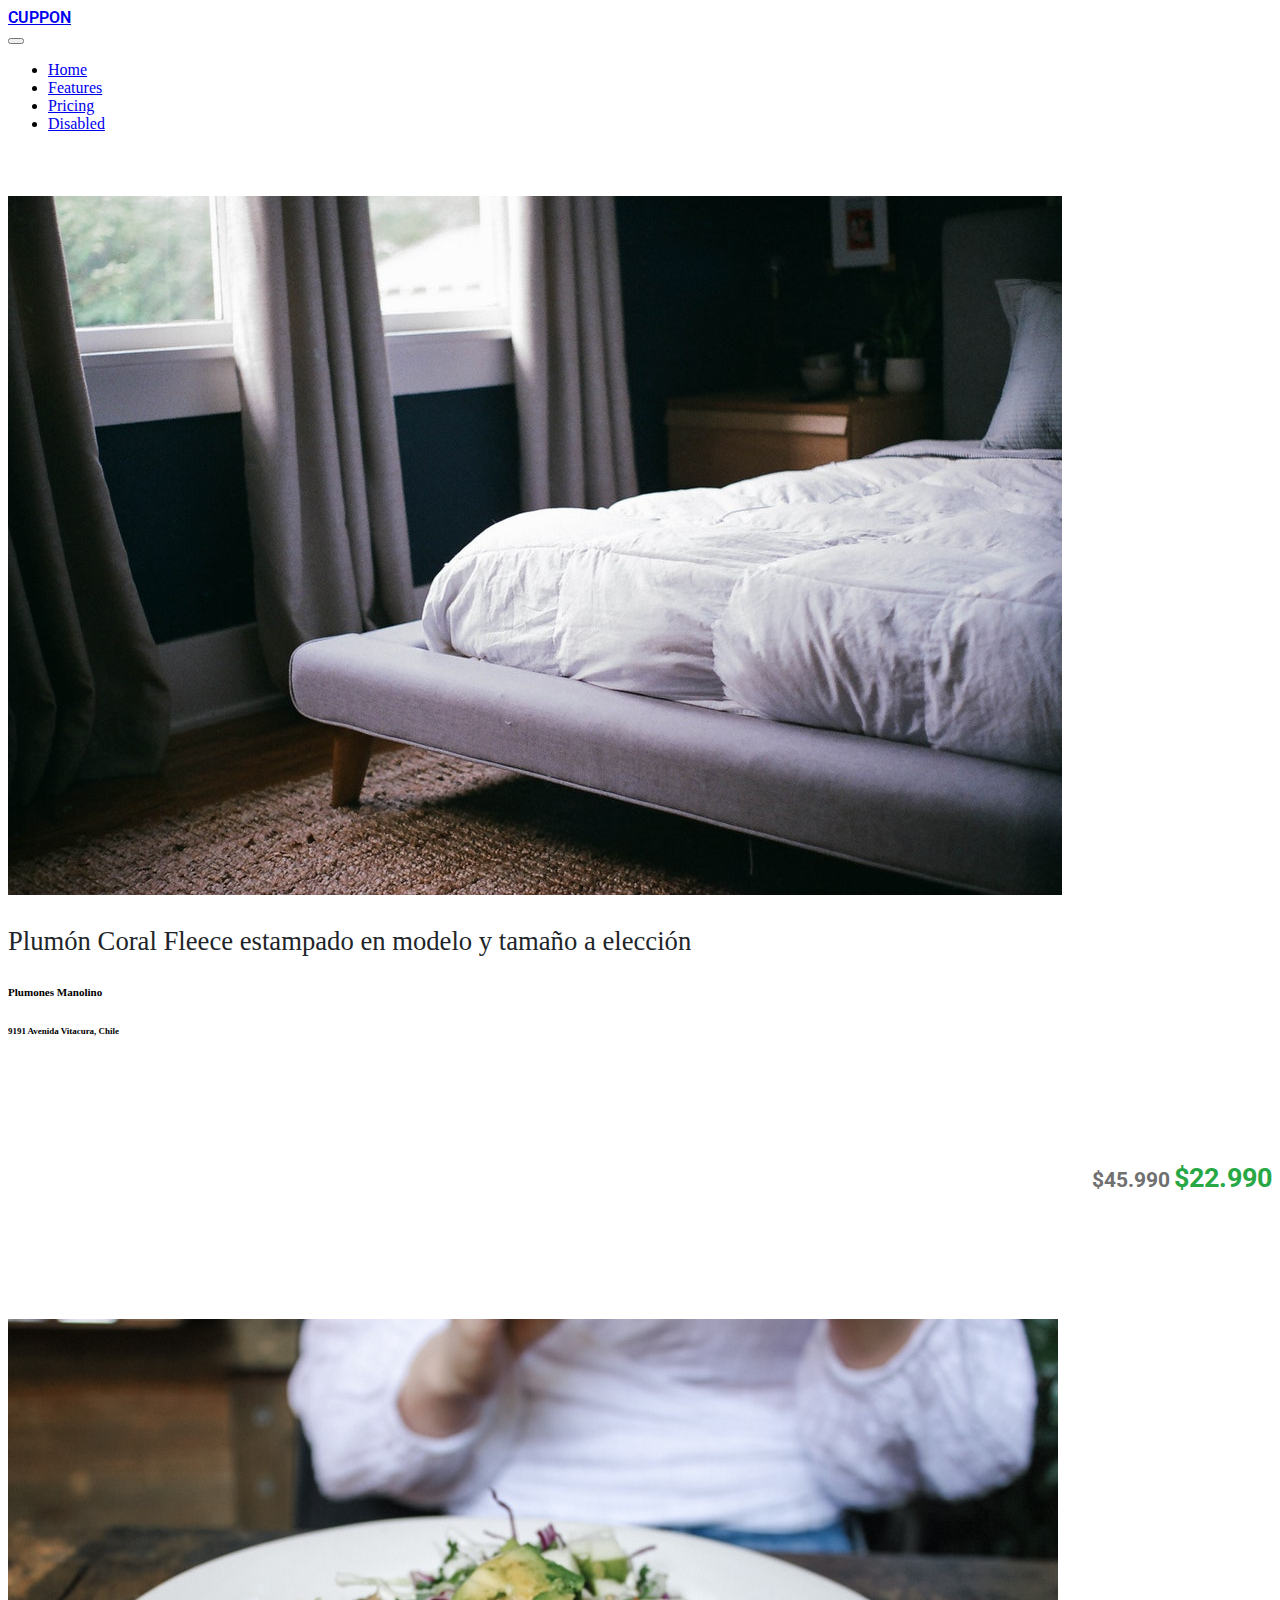
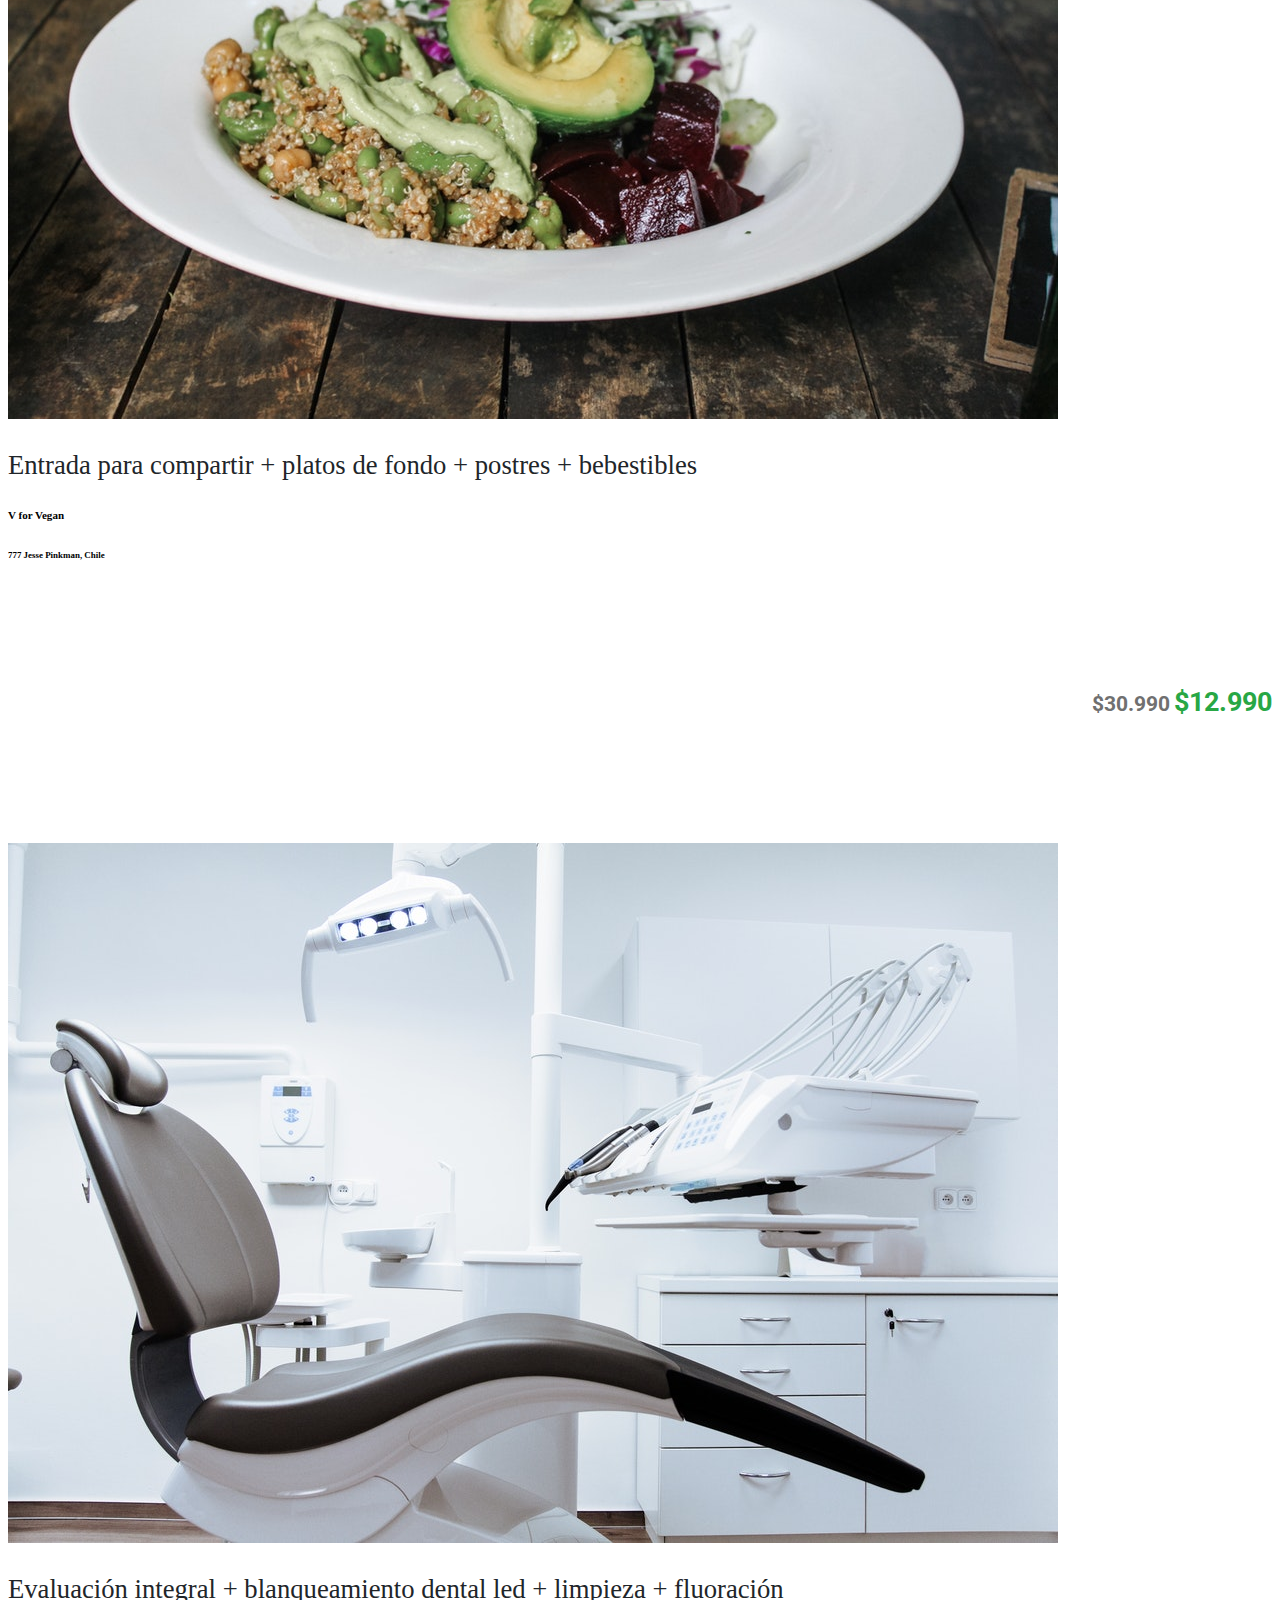
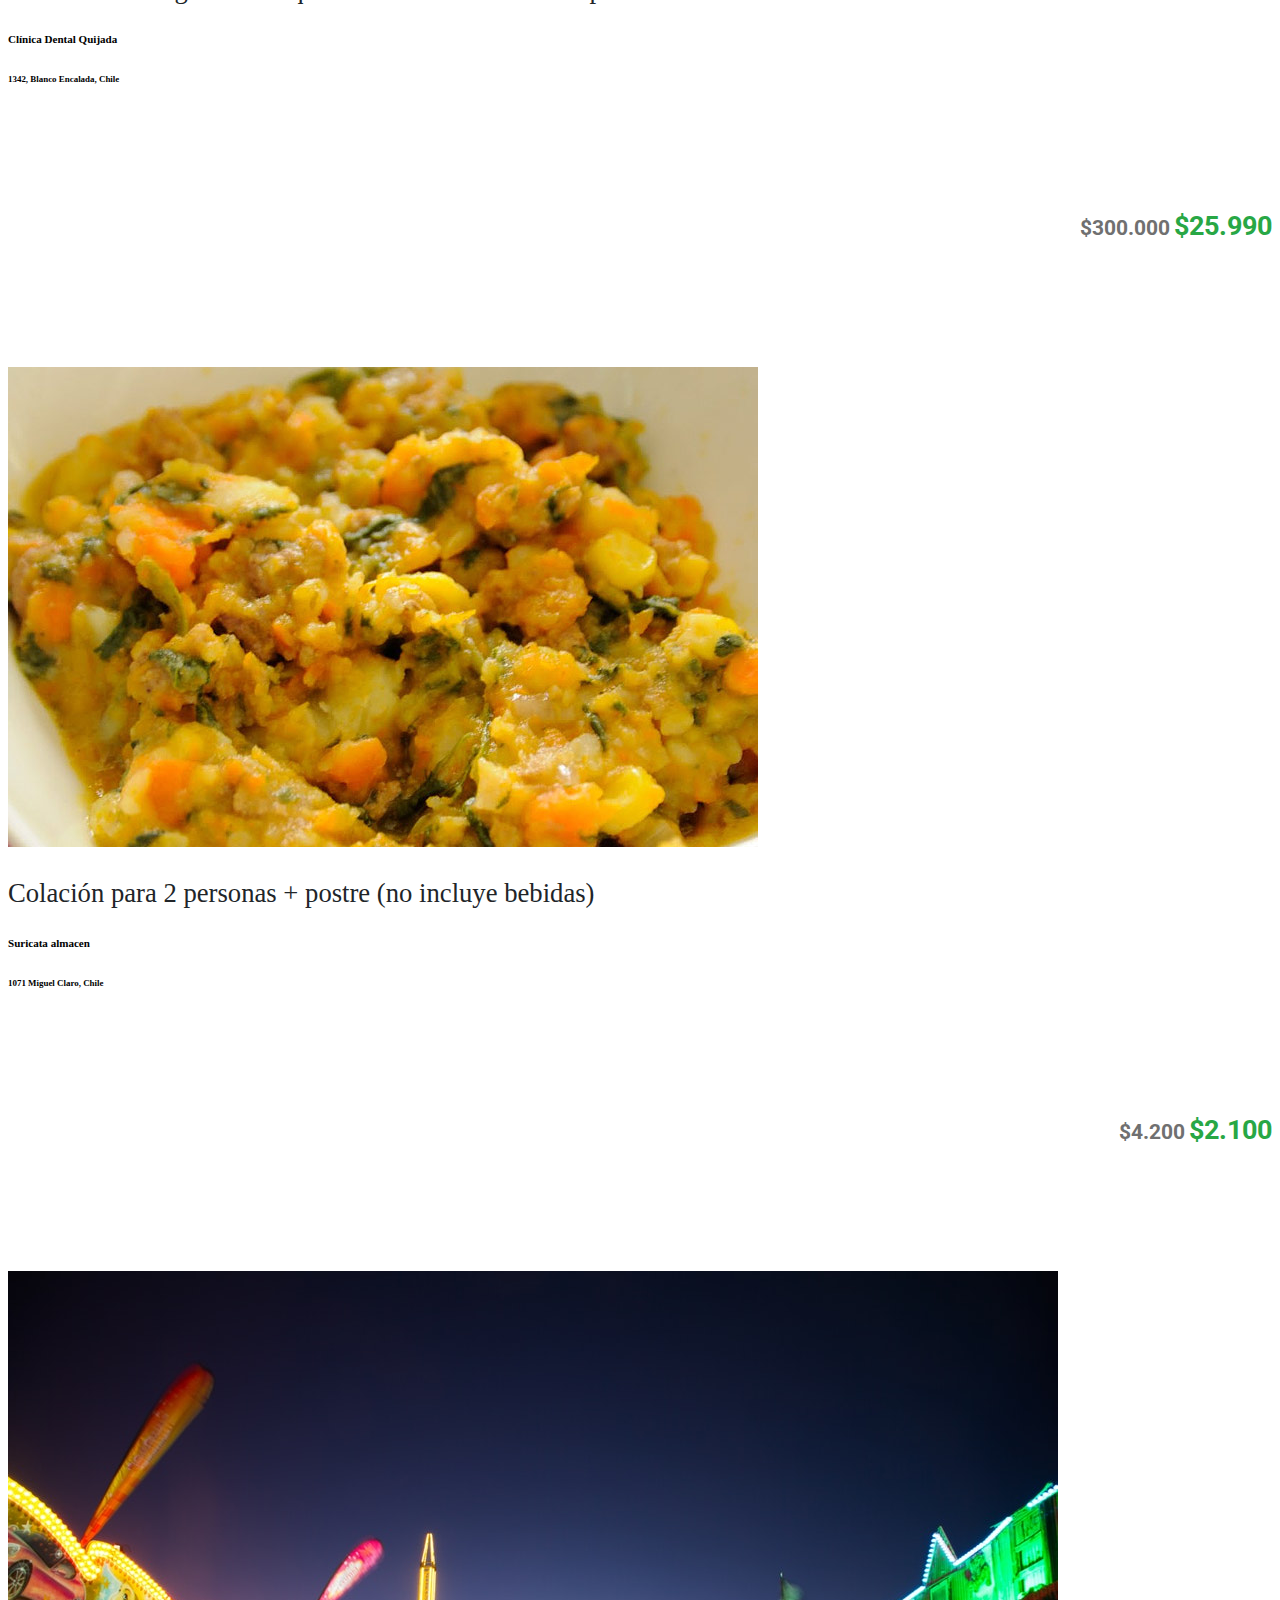
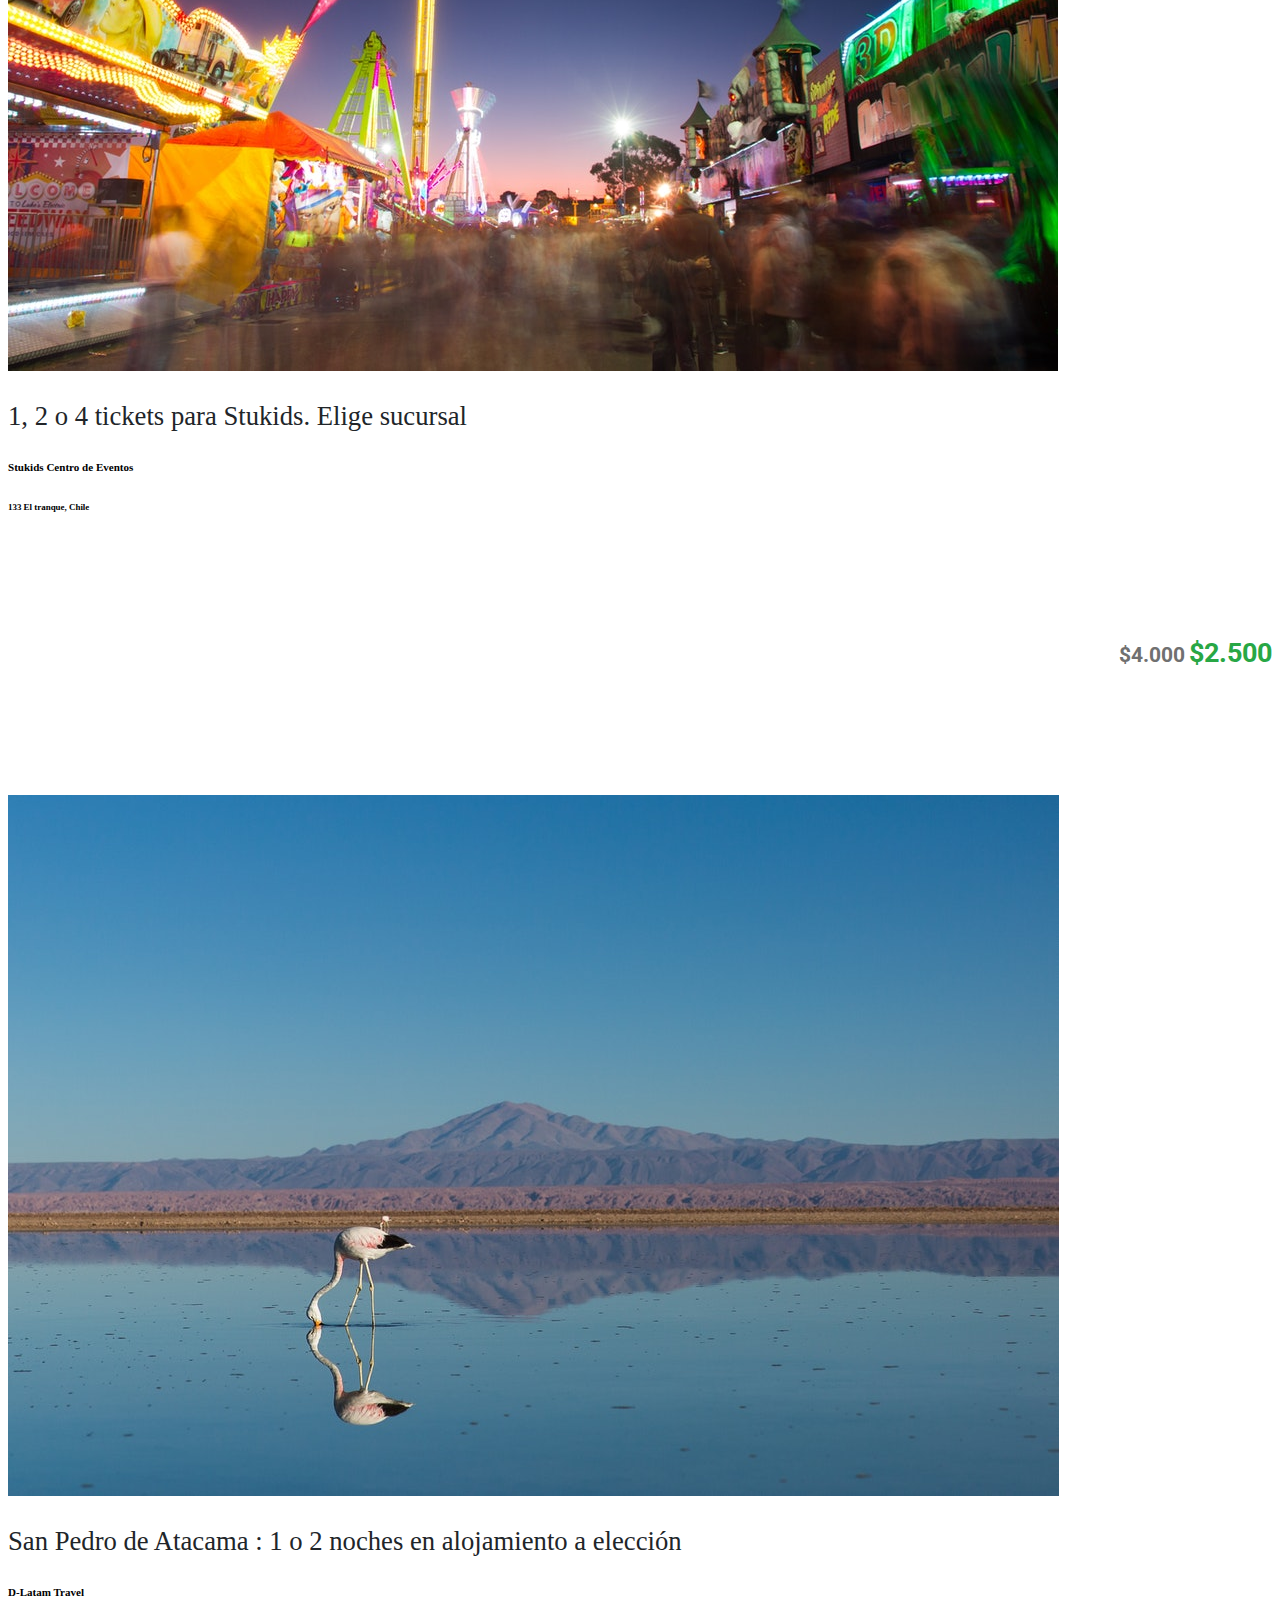
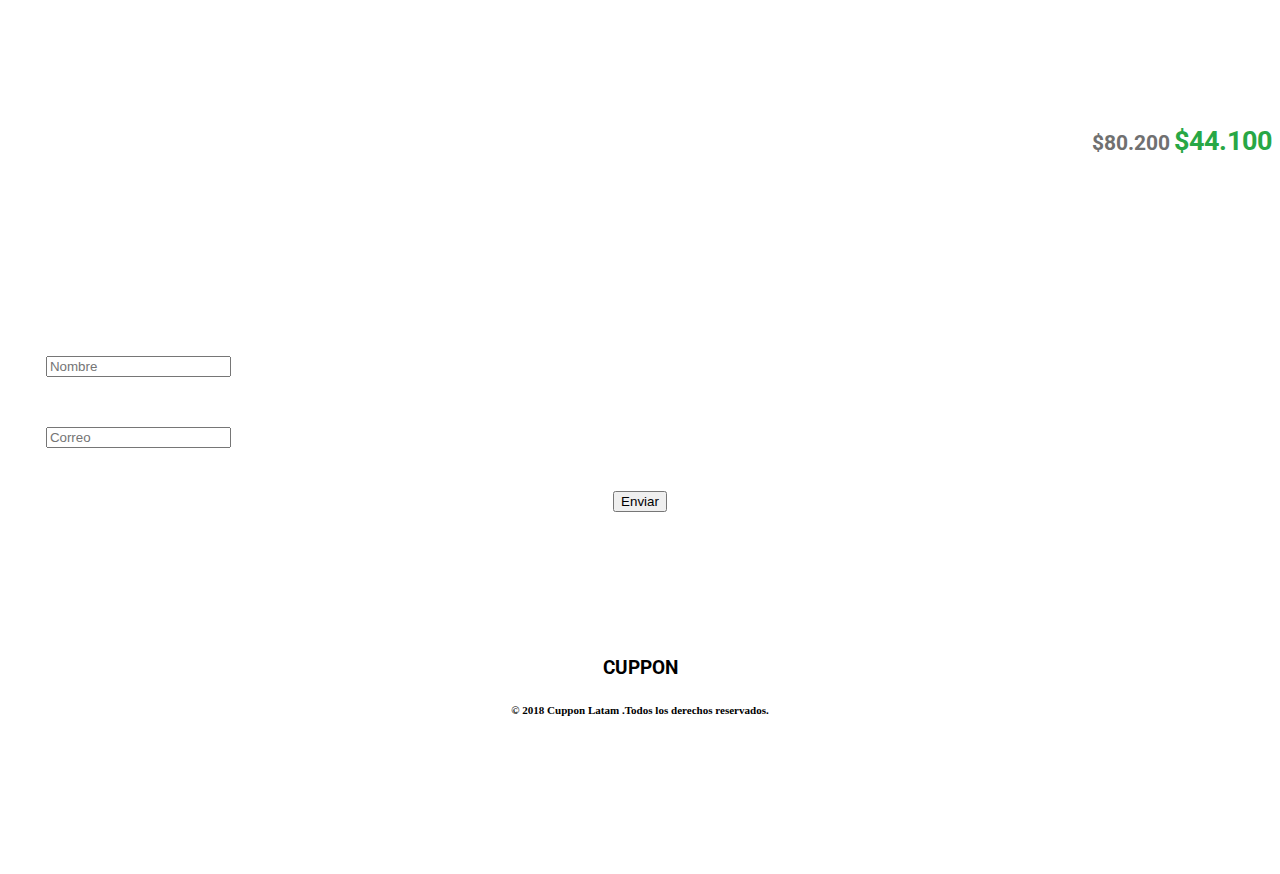
==== Cuppon/index.html @ 764e17de "Add files via upload" ====
<!DOCTYPE html>
<html lang="en">

<head>
    <meta charset="UTF-8">
    <meta http-equiv="X-UA-Compatible" content="IE=edge">
    <meta name="viewport" content="width=device-width, initial-scale=1.0">
    <link rel="preconnect" href="https://fonts.googleapis.com">
    <link rel="preconnect" href="https://fonts.gstatic.com" crossorigin>
    <link href="https://fonts.googleapis.com/css2?family=Roboto:wght@300;400&display=swap" rel="stylesheet">
    <link rel="preconnect" href="https://fonts.googleapis.com">
    <link rel="preconnect" href="https://fonts.gstatic.com" crossorigin>
    <link href="https://fonts.googleapis.com/css2?family=Roboto:wght@300;400;500&display=swap" rel="stylesheet">
    <link rel="stylesheet" href="https://use.fontawesome.com/releases/v5.15.3/css/all.css" integrity="sha384-SZXxX4whJ79/gErwcOYf+zWLeJdY/qpuqC4cAa9rOGUstPomtqpuNWT9wdPEn2fk" crossorigin="anonymous">
    <link rel="stylesheet" href="https://cdn.jsdelivr.net/npm/bootstrap@4.6.0/dist/css/bootstrap.min.css" integrity="sha384-B0vP5xmATw1+K9KRQjQERJvTumQW0nPEzvF6L/Z6nronJ3oUOFUFpCjEUQouq2+l" crossorigin="anonymous">
    <link rel="stylesheet" href="./assetes/css/style.css">


    <title>Cuppon</title>
</head>

<body>
    <header>
        <nav class="navbar navbar-expand-lg navbar-light bg-success">
            <a class="navbar-brand text-white" href="#">CUPPON</a>
            <nav class="navbar navbar-dark bg-success">
                <button class="navbar-toggler" type="button" data-toggle="collapse text-white" data-target="#navbarNav" aria-controls="navbarNav" aria-expanded="false" aria-label="Toggle navigation">
                <span class="navbar-toggler-icon"></span>
            </button>
                <div class="collapse navbar-collapse" id="navbarNav">
                    <ul class="navbar-nav text-white">
                        <li class="nav-item ">
                            <a class="nav-link text-white" href="#">Home</a>
                        </li>
                        <li class="nav-item">
                            <a class="nav-link text-white" href="#">Features</a>
                        </li>
                        <li class="nav-item">
                            <a class="nav-link text-white" href="#">Pricing</a>
                        </li>
                        <li class="nav-item">
                            <a class="nav-link text-white" href="#">Disabled</a>
                        </li>
                    </ul>
                </div>
            </nav>
    </header>

    <div class="container">
        <div class="card-deck">
            <div class="card">
                <img src="./assetes/img/cupon-1.jpg" class="card-img-top" alt="...">
                <div class="card-body">
                    <p class="card-text">Plumón Coral Fleece estampado en modelo y tamaño a elección</p>
                    <h5 class="card-text"><small class="text-muted">Plumones Manolino</small></h5>
                    <h6 class="card-text"><small class="text-muted"><i class="fas fa-map-marker-alt"></i> 9191 Avenida Vitacura, Chile</small></h6>
                    <div class="card" style="width: 95%;"></div>
                    <div id="container">
                        <div id="div1">
                            <h6 class="text-mute">$45.990</h6>
                        </div>
                        <div id="div2">
                            <h6 class="text-green">$22.990</h6>
                        </div>
                    </div>
                </div>
            </div>
            <div class="card">
                <img src="./assetes/img/cupon-2.jpg" class="card-img-top" alt="...">
                <div class="card-body">
                    <p class="card-text">Entrada para compartir + platos de fondo + postres + bebestibles</p>
                    <h5 class="card-text"><small class="text-muted">V for Vegan</small></h5>
                    <h6 class="card-text"><small class="text-muted"><i class="fas fa-map-marker-alt"></i> 777 Jesse Pinkman, Chile</small></h6>
                    <div class="card" style="width: 95%;"></div>
                    <div id="container">
                        <div id="div1">
                            <h6 class="text-mute">$30.990</h6>
                        </div>
                        <div id="div2">
                            <h6 class="text-green">$12.990</h6>
                        </div>
                    </div>
                </div>
            </div>
            <div class="card">
                <img src="./assetes/img/cupon-3.jpg" class="card-img-top" alt="...">
                <div class="card-body">
                    <p class="card-text">Evaluación integral + blanqueamiento dental led + limpieza + fluoración</p>
                    <h5 class="card-text"><small class="text-muted">Clínica Dental Quijada</small></h5>
                    <h6 class="card-text"><small class="text-muted"><i class="fas fa-map-marker-alt"></i> 1342, Blanco Encalada, Chile</small></h6>
                    <div class="card" style="width: 95%;"></div>
                    <div id="container">
                        <div id="div1">
                            <h6 class="text-mute">$300.000</h6>
                        </div>
                        <div id="div2">
                            <h6 class="text-green">$25.990</h6>
                        </div>
                    </div>
                </div>
            </div>
        </div>

        <div class="card-deck">
            <div class="card">
                <img src="./assetes/img/cupon-4.jpg" class="card-img-top" alt="...">
                <div class="card-body">
                    <p class="card-text">Colación para 2 personas + postre (no incluye bebidas)</p>
                    <h5 class="card-text"><small class="text-muted">Suricata almacen</small></h5>
                    <h6 class="card-text"><small class="text-muted"><i class="fas fa-map-marker-alt"></i> 1071 Miguel Claro, Chile</small></h6>
                    <div class="card" style="width: 95%;"></div>
                    <div id="container">
                        <div id="div1">
                            <h6 class="text-mute">$4.200</h6>
                        </div>
                        <div id="div2">
                            <h6 class="text-green">$2.100</h6>
                        </div>
                    </div>
                </div>
            </div>
            <div class="card">
                <img src="./assetes/img/cupon-5.jpg" class="card-img-top" alt="...">
                <div class="card-body">
                    <p class="card-text">1, 2 o 4 tickets para Stukids. Elige sucursal</p>
                    <h5 class="card-text"><small class="text-muted">Stukids Centro de Eventos</small></h5>
                    <h6 class="card-text"><small class="text-muted"><i class="fas fa-map-marker-alt"></i> 133 El tranque, Chile</small></h6>
                    <div class="card" style="width: 95%;"></div>
                    <div id="container">
                        <div id="div1">
                            <h6 class="text-mute">$4.000</h6>
                        </div>
                        <div id="div2">
                            <h6 class="text-green">$2.500</h6>
                        </div>
                    </div>
                </div>
            </div>
            <div class="card">
                <img src="./assetes/img/cupon-6.jpg" class="card-img-top" alt="...">
                <div class="card-body">
                    <p class="card-text">San Pedro de Atacama : 1 o 2 noches en alojamiento a elección</p>
                    <h5 class="card-text"><small class="text-muted">D-Latam Travel</small></h5>
                    <div class="card" style="width: 95%;"></div>
                    <div id="container">
                        <div id="div1">
                            <h6 class="text-mute">$80.200</h6>
                        </div>
                        <div id="div2">
                            <h6 class="text-green">$44.100</h6>
                        </div>
                    </div>
                </div>
            </div>
        </div>
    </div>

    <footer>
        <section class="green">
            <form class="bg-success">
                <div class="form-group">
                    <h4>Recibe cupones en tu correo</h4>
                    <input type="text" class="form-control" id="formGroupExampleInput" placeholder="Nombre">
                </div>
                <div class="form-group">
                    <input type="text" class="form-control" id="formGroupExampleInput2" placeholder="Correo">
                </div>
                <div class="boton">
                    <button type="submit" class="btn bg-light mb-2">Enviar</button>
                </div>
            </form>
        </section>
        <section class="marca">
            <h3><span> CUPPON</span></h3>
        </section>
        <section class="direccion-centrada">
            <h5 class="card-text"><small class="text-muted">© 2018 Cuppon Latam .Todos los derechos reservados.</small></h5>
        </section>
    </footer>
</body>

</html>
---- Cuppon/assetes/css/style.css ----
/* body {
    background-color: yellow;
} */

.navbar-brand {
    font-family: 'Roboto', sans-serif;
    font-weight: 600;
}

.card {
    margin-top: 5%;
    margin-bottom: 5%;
}

.card-body {
    margin-bottom: 2%;
}

p {
    font-size: 20pt;
    color: #212529;
}

.direccion,
.text-mute {
    color: #707070;
    font-family: Roboto;
    font-size: 16pt;
}

.text-green {
    color: #28A745;
    font-family: Roboto, Medium;
    font-size: 20pt;
}

#container {
    margin: 0;
    position: relative;
    text-align: right;
}

#div1 {
    display: inline-block;
}

#div2 {
    display: inline-block;
    position: relative;
    right: 0;
}

.green {
    color: #28A745;
}

.form-group {
    color: white;
    padding: 1%;
    margin: 2%;
}

.form-control {
    align-items: center;
}

.boton {
    font-family: Roboto, Medium;
    font-size: 16pt;
    text-align: center;
}

.direccion,
.marca {
    text-align: center;
    font-family: 'Roboto', sans-serif;
    font-weight: 600;
}

.marca {
    padding-top: 10%;
}

.direccion-centrada {
    padding-bottom: 10%;
    text-align: center;
}
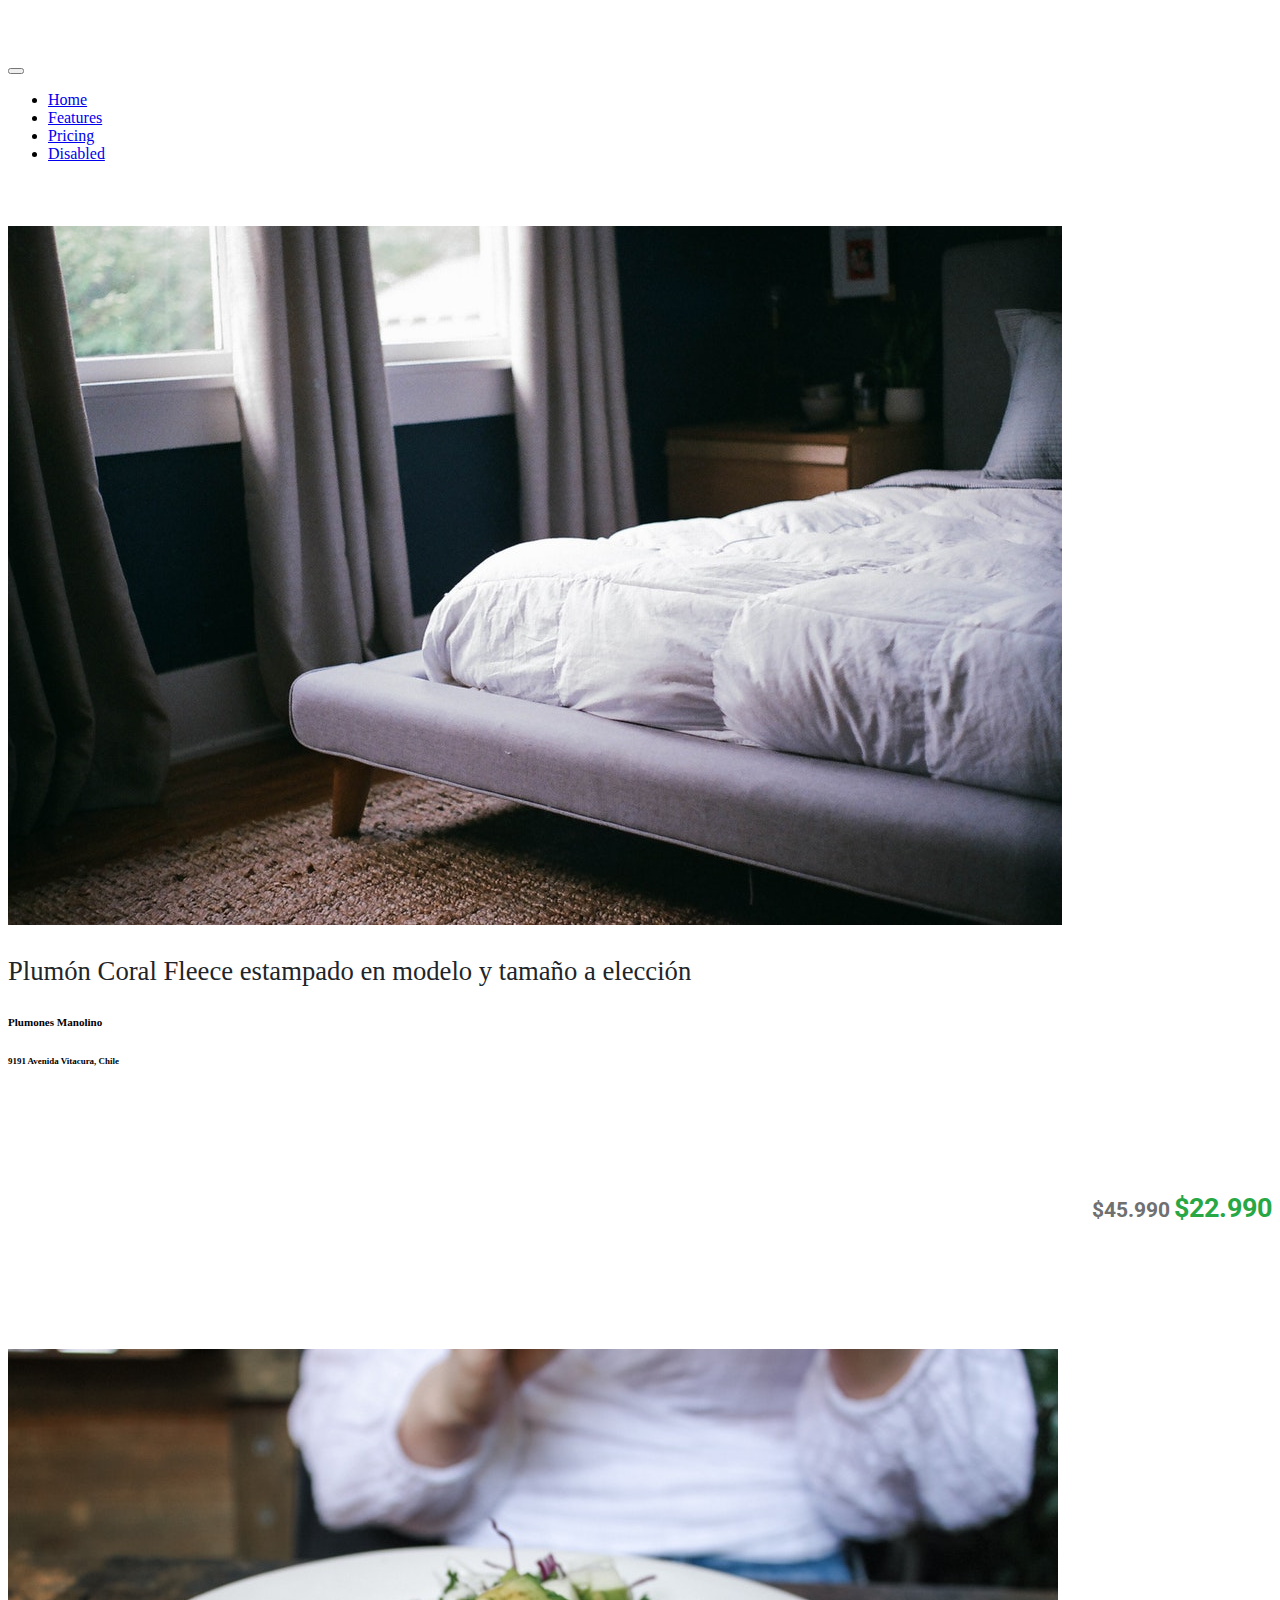
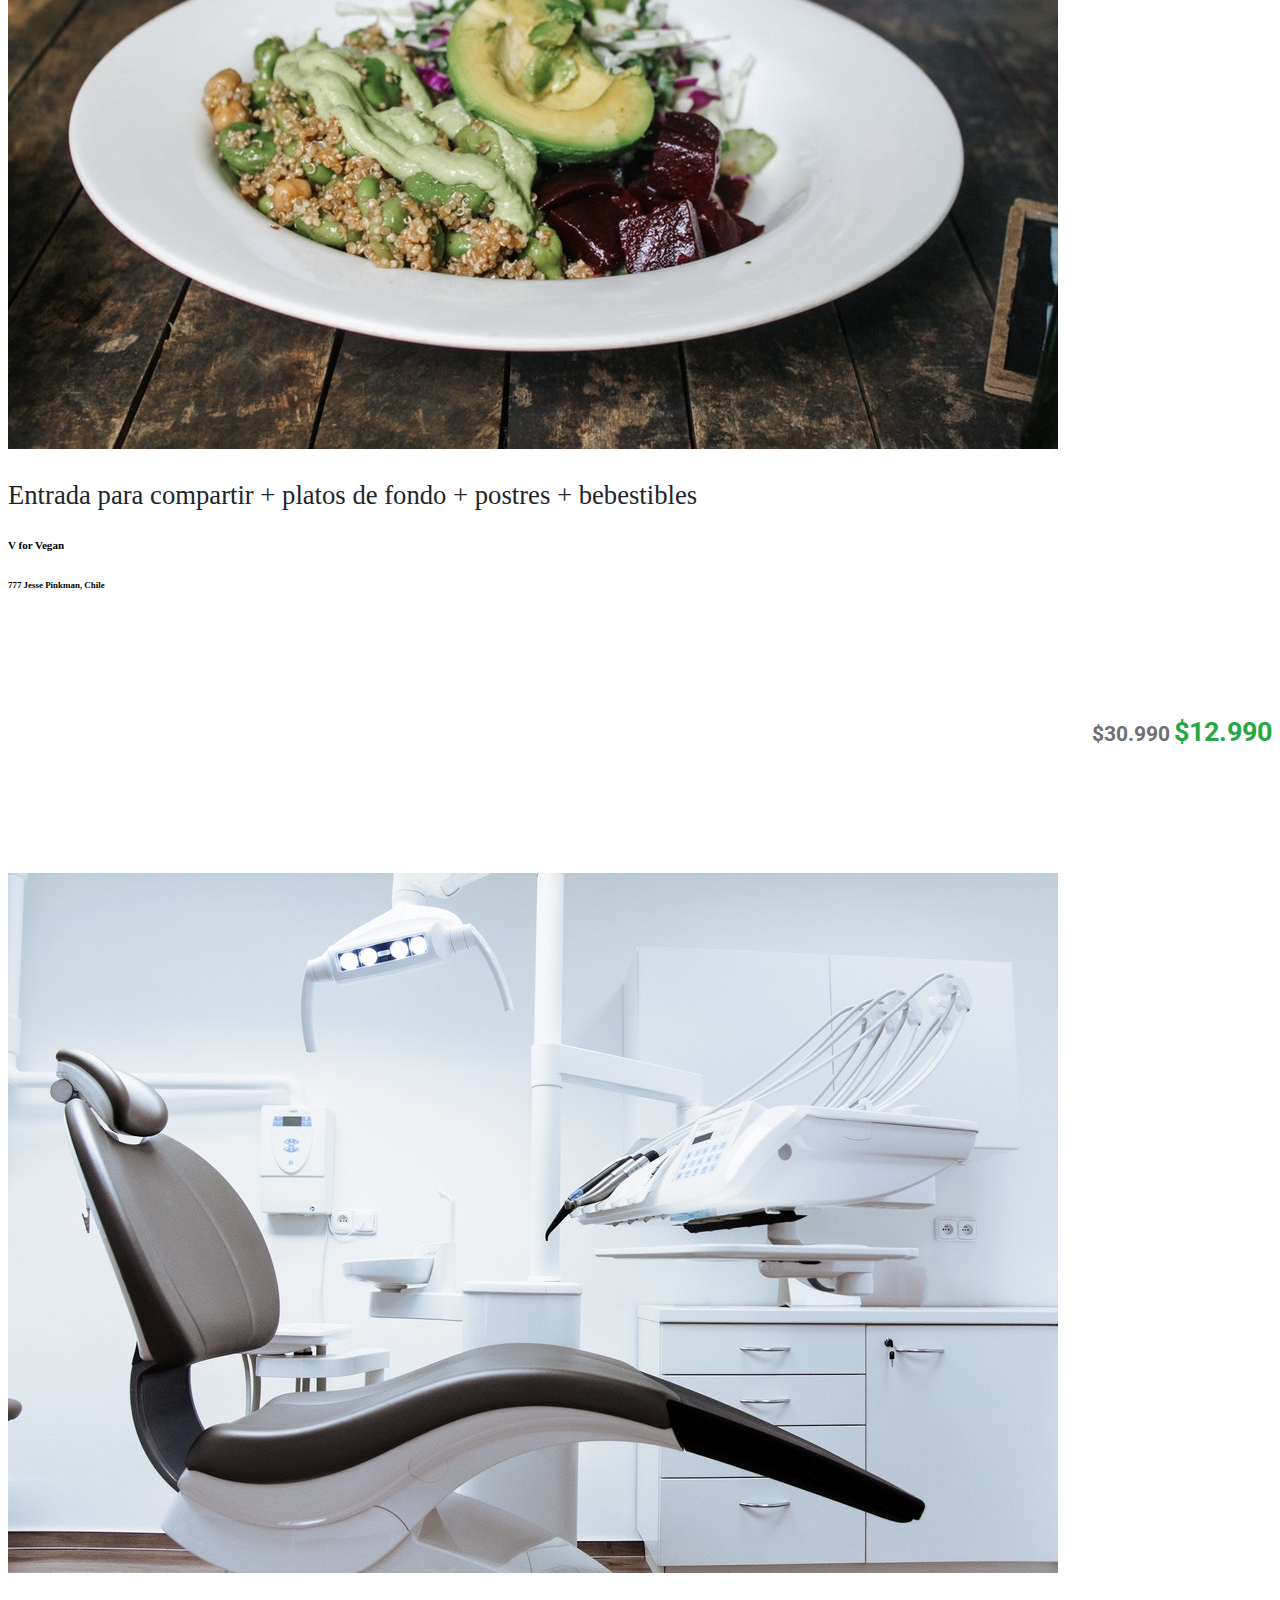
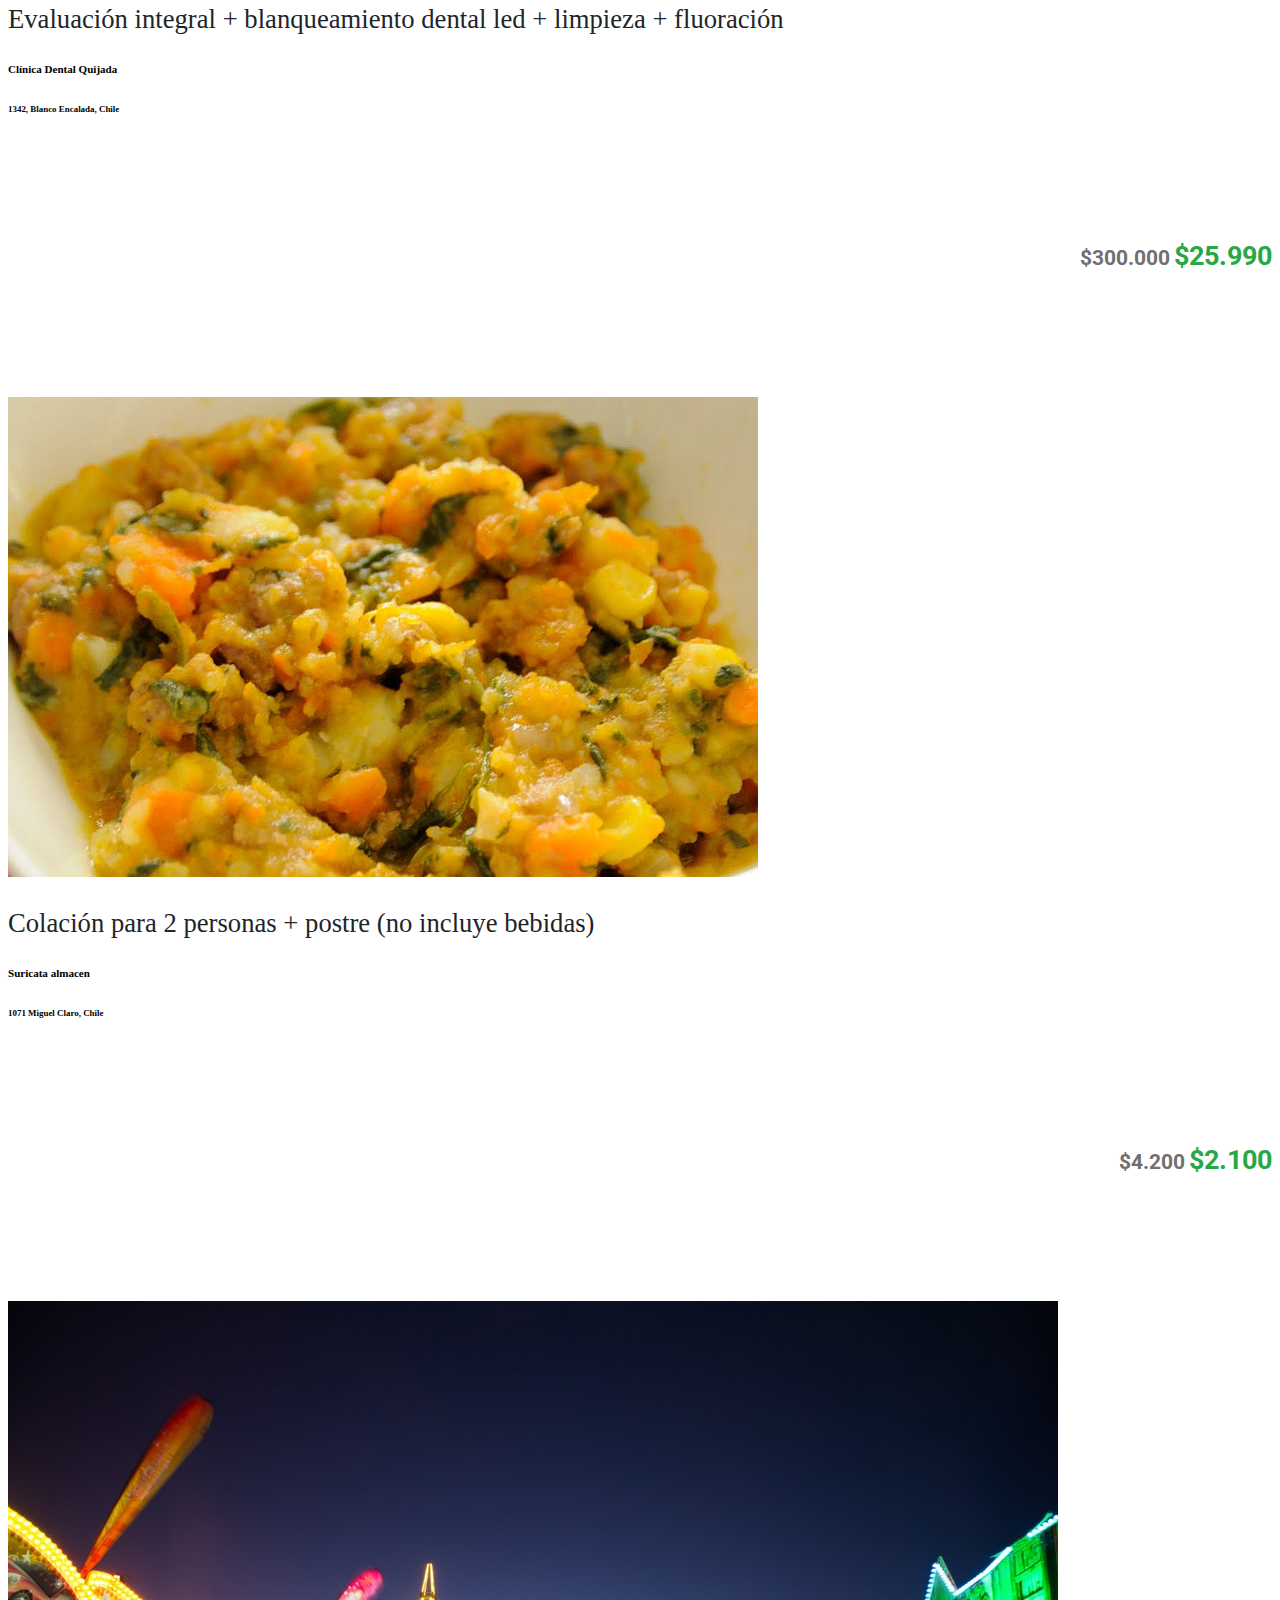
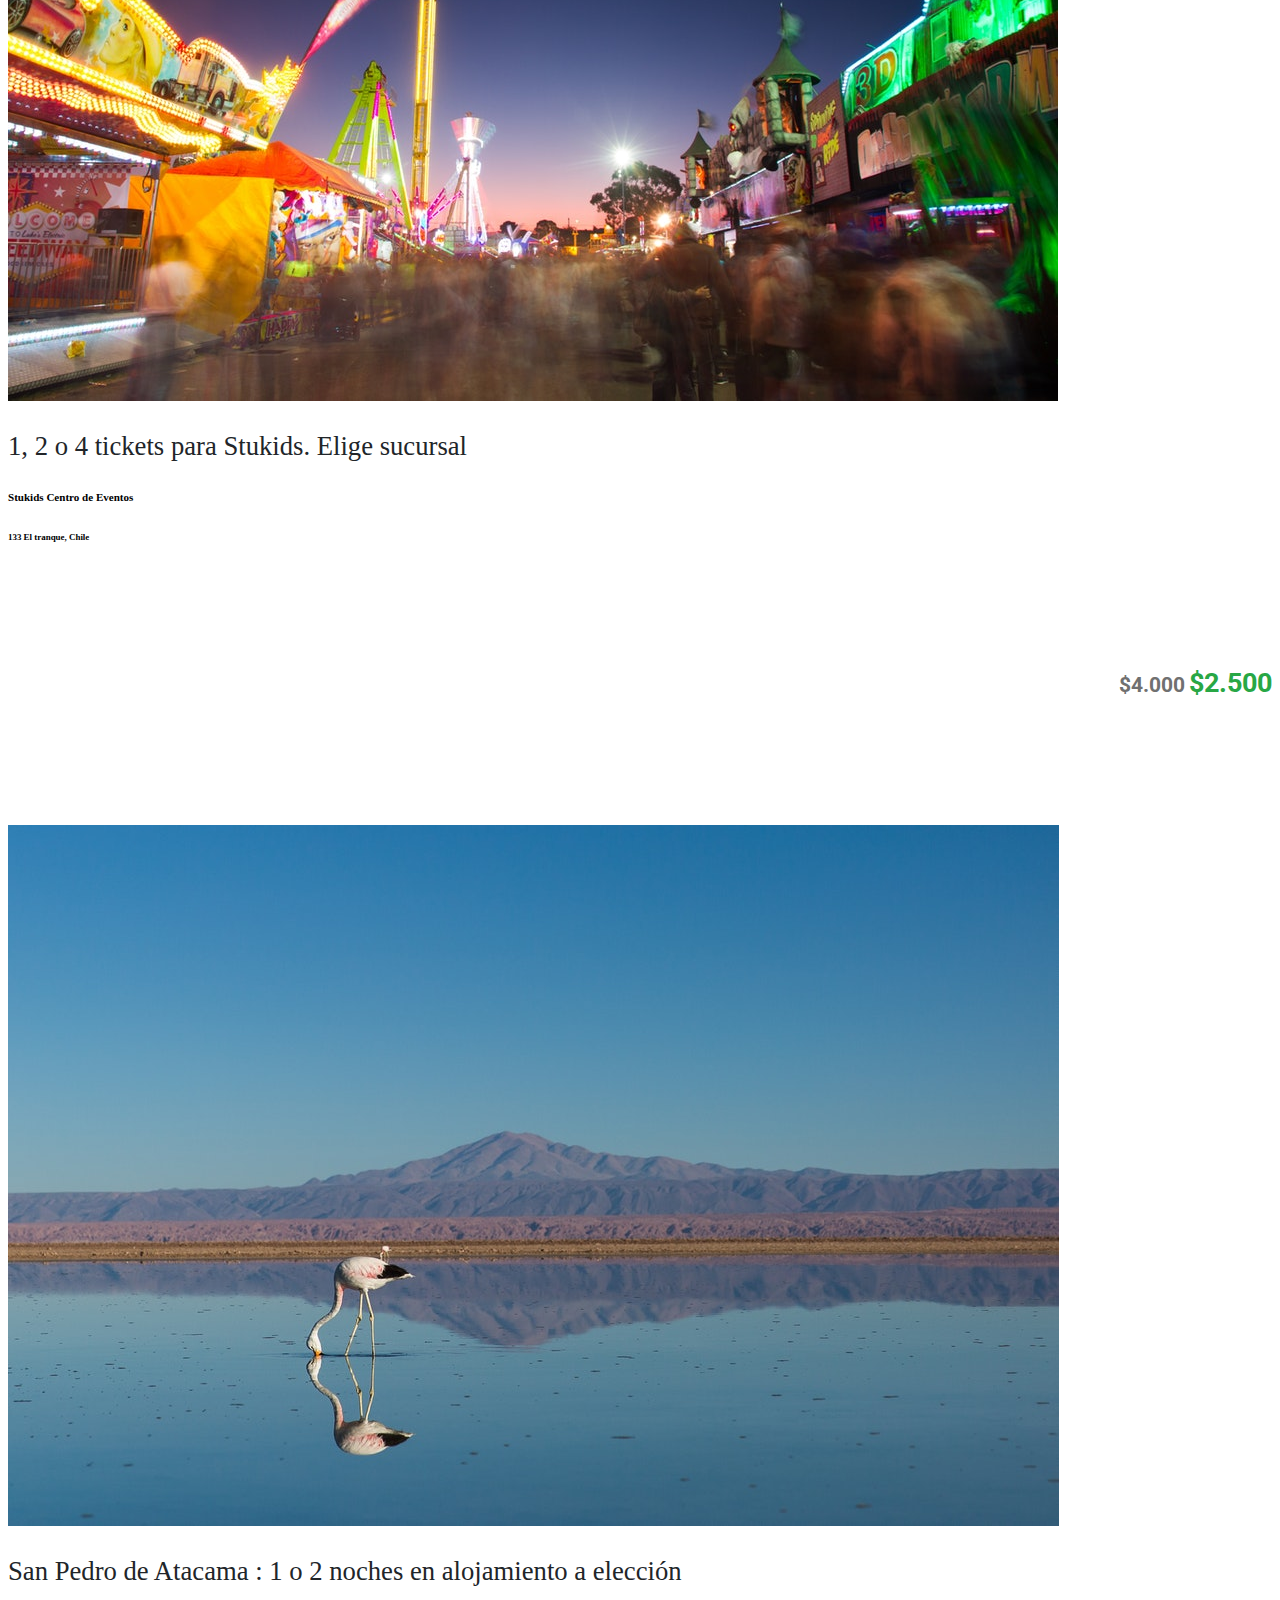
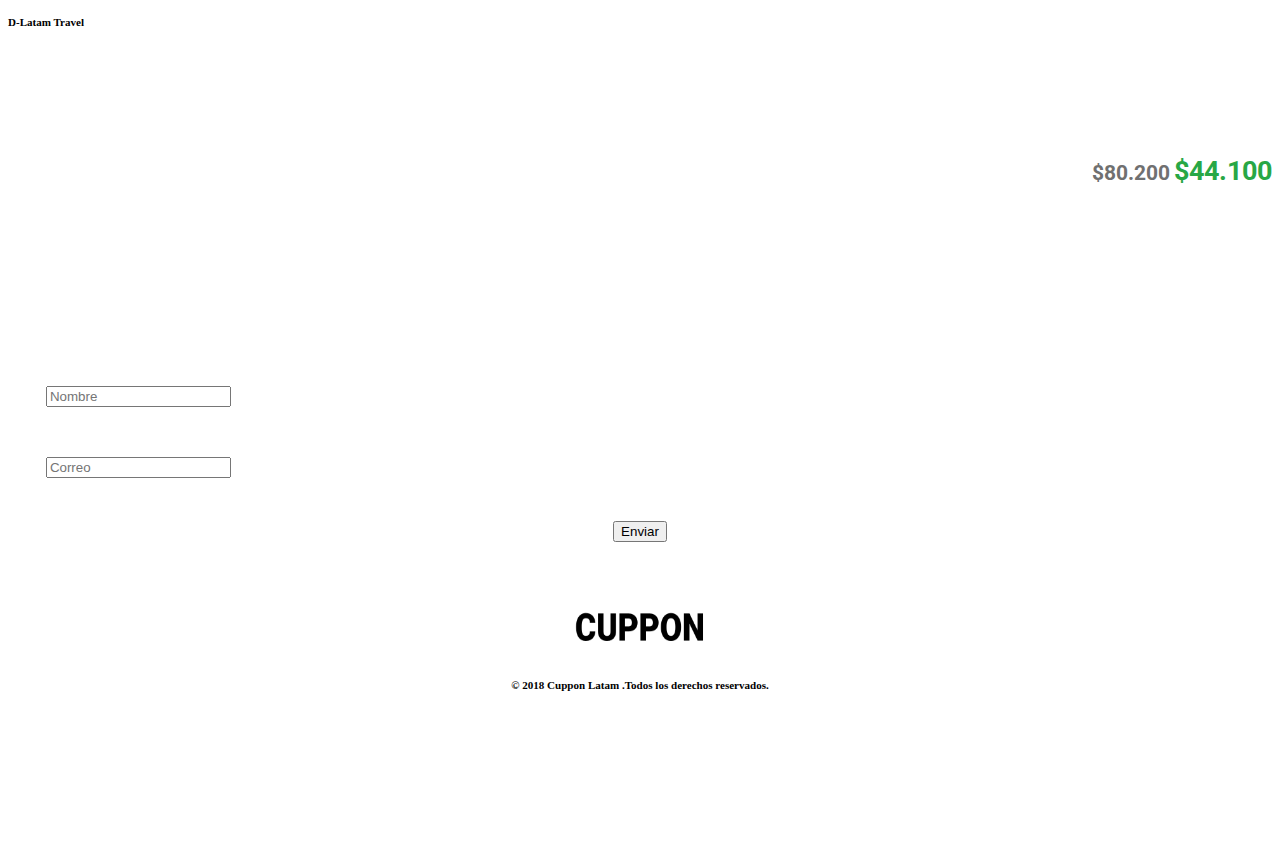
==== commit 84a21fce: "Add files via upload" ====
--- a/Cuppon/index.html
+++ b/Cuppon/index.html
@@ -22,7 +22,9 @@
 <body>
     <header>
         <nav class="navbar navbar-expand-lg navbar-light bg-success">
-            <a class="navbar-brand text-white" href="#">CUPPON</a>
+            <a class="navbar-brand" href="#">
+                <img class="logo" src="./assetes/img/logo-white.png" alt="logo">
+            </a>
             <nav class="navbar navbar-dark bg-success">
                 <button class="navbar-toggler" type="button" data-toggle="collapse text-white" data-target="#navbarNav" aria-controls="navbarNav" aria-expanded="false" aria-label="Toggle navigation">
                 <span class="navbar-toggler-icon"></span>
@@ -171,7 +173,9 @@
             </form>
         </section>
         <section class="marca">
-            <h3><span> CUPPON</span></h3>
+            <a class="navbar-brand" href="#">
+                <img src="./assetes/img/logo-black.png" alt="logo">
+            </a>
         </section>
         <section class="direccion-centrada">
             <h5 class="card-text"><small class="text-muted">© 2018 Cuppon Latam .Todos los derechos reservados.</small></h5>
--- a/Cuppon/assetes/css/style.css
+++ b/Cuppon/assetes/css/style.css
@@ -1,10 +1,6 @@
-/* body {
-    background-color: yellow;
-} */
-
-.navbar-brand {
-    font-family: 'Roboto', sans-serif;
-    font-weight: 600;
+.navbar-brand img {
+    width: 130px;
+    height: 45px;
 }
 
 .card {
@@ -78,7 +74,7 @@
 }
 
 .marca {
-    padding-top: 10%;
+    padding-top: 5%;
 }
 
 .direccion-centrada {
